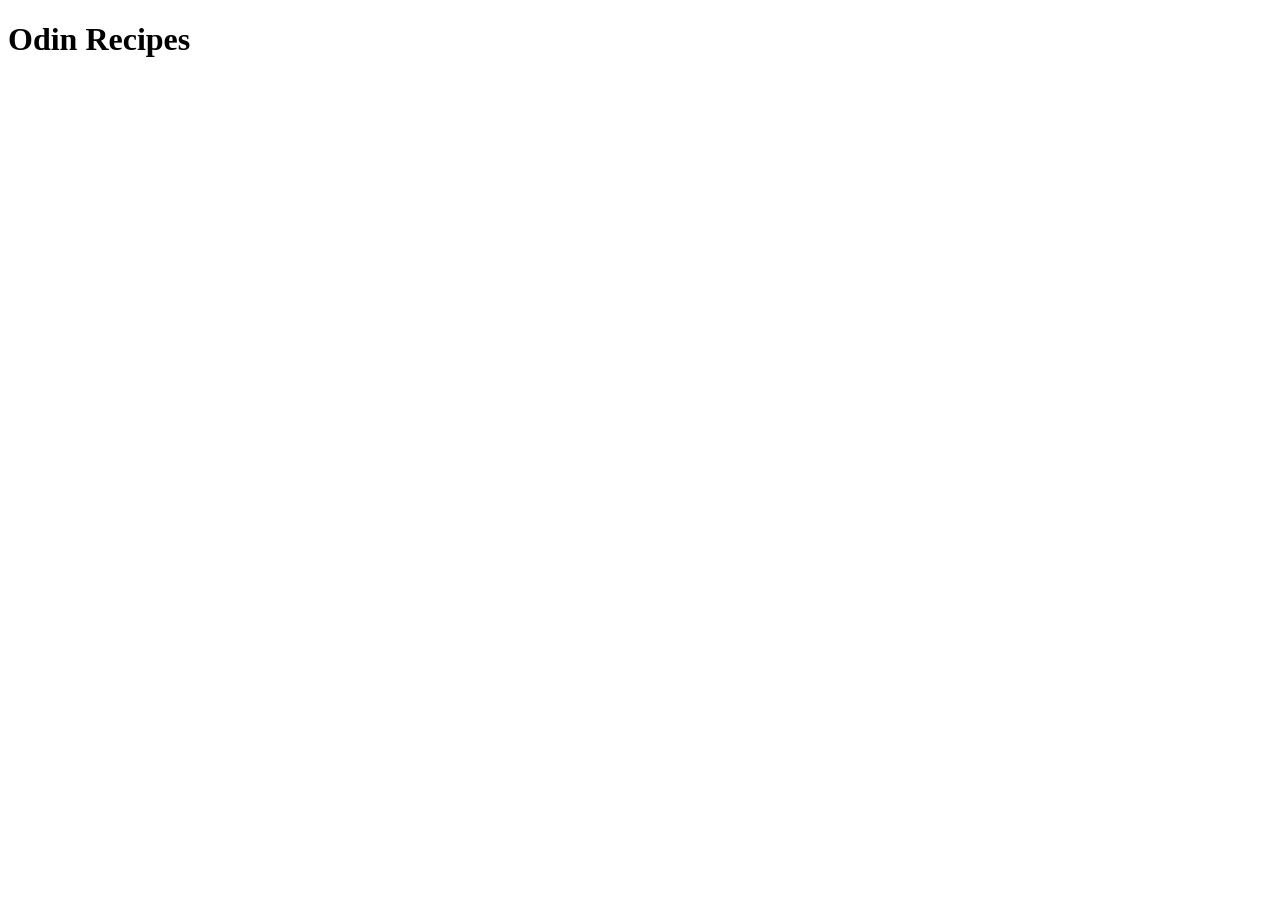
==== index.html @ 79f0f6a6 "Create site index Iteration 1 of this project on the TOP website was to create an index HTML file.  " ====
<!DOCTYPE html>
<html lang="en">
<head>
    <meta charset="UTF-8">
    <meta name="viewport" content="width=device-width, initial-scale=1.0">
    <title>Odin-Recipes</title>
</head>
<body>
    <h1>Odin Recipes</h1>
</body>
</html>
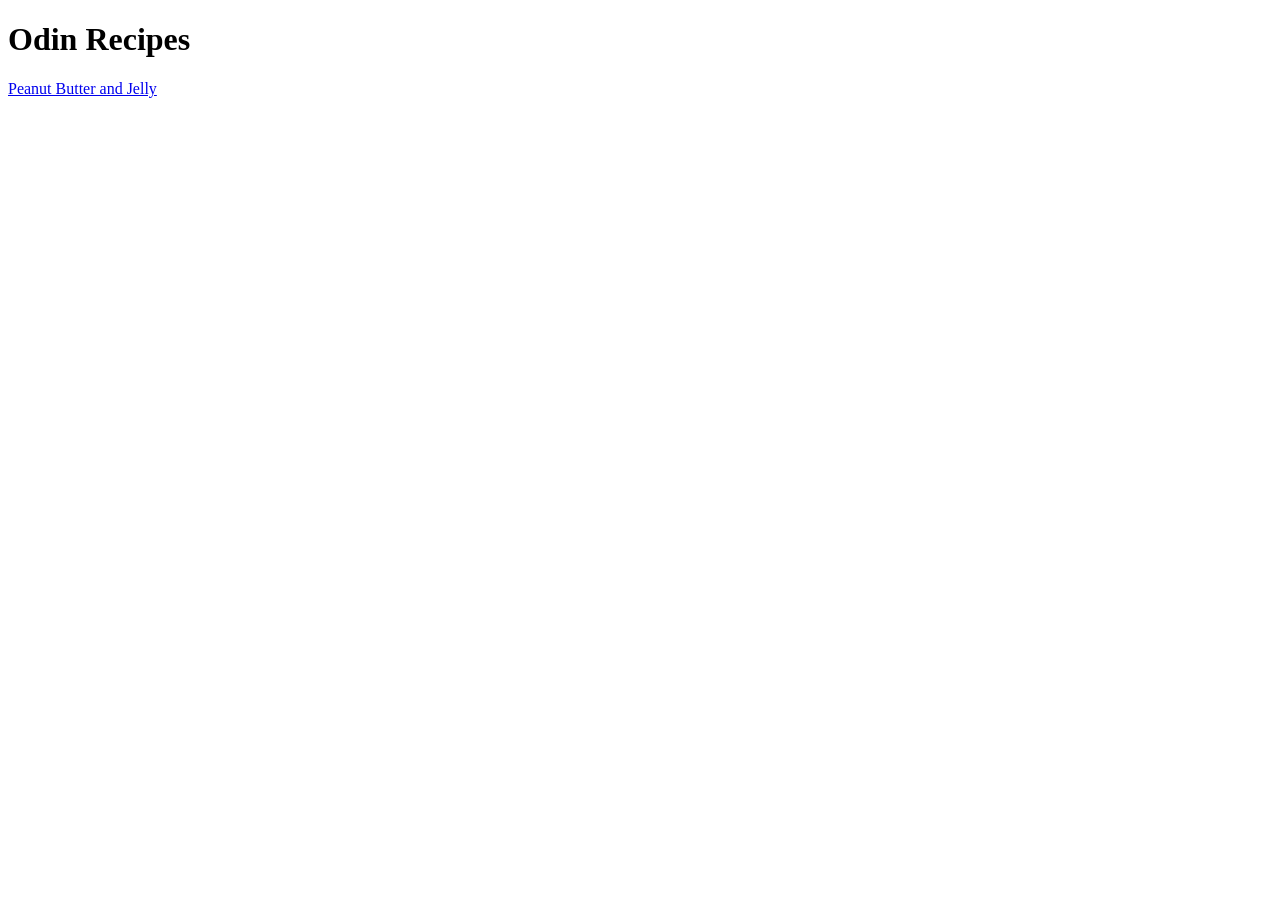
==== commit 572358e9: "Establish the framework for recipe pages Satisfies the instructions laid out in Iteration 2: of the " ====
--- a/index.html
+++ b/index.html
@@ -7,5 +7,6 @@
 </head>
 <body>
     <h1>Odin Recipes</h1>
+    <a href="recipes/pbandj.html">Peanut Butter and Jelly</a>
 </body>
 </html>
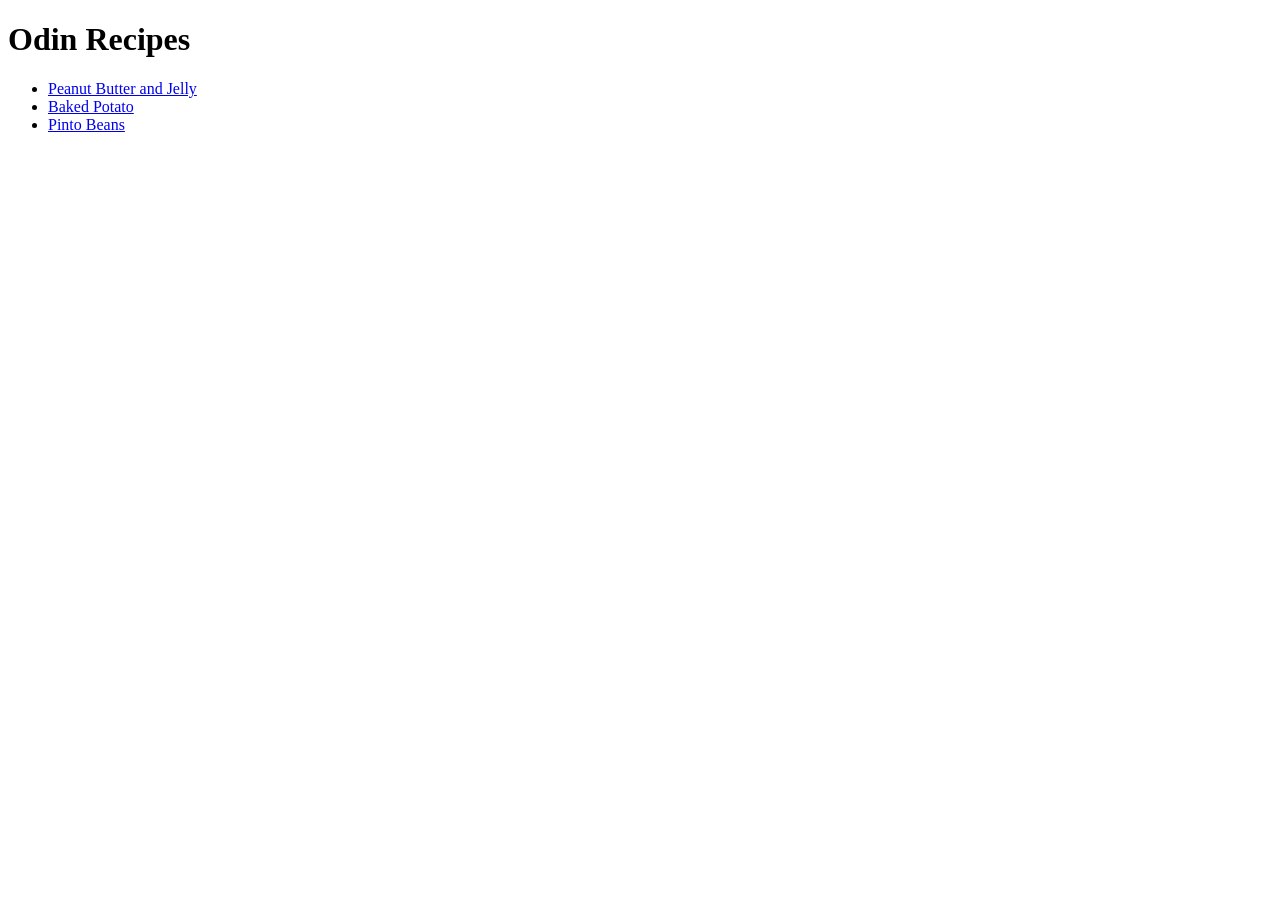
==== commit b0b0fc0b: "Add baked potato and pinto beans recipes Two more recipes were added, and linked to/from the index t" ====
--- a/index.html
+++ b/index.html
@@ -7,6 +7,10 @@
 </head>
 <body>
     <h1>Odin Recipes</h1>
-    <a href="recipes/pbandj.html">Peanut Butter and Jelly</a>
+    <ul>
+        <li><a href="recipes/pbandj.html">Peanut Butter and Jelly</a></li>
+        <li><a href="recipes/bakedpotato.html">Baked Potato</a></li>
+        <li><a href="recipes/pintobeans.html">Pinto Beans</a></li>
+    </ul>
 </body>
 </html>
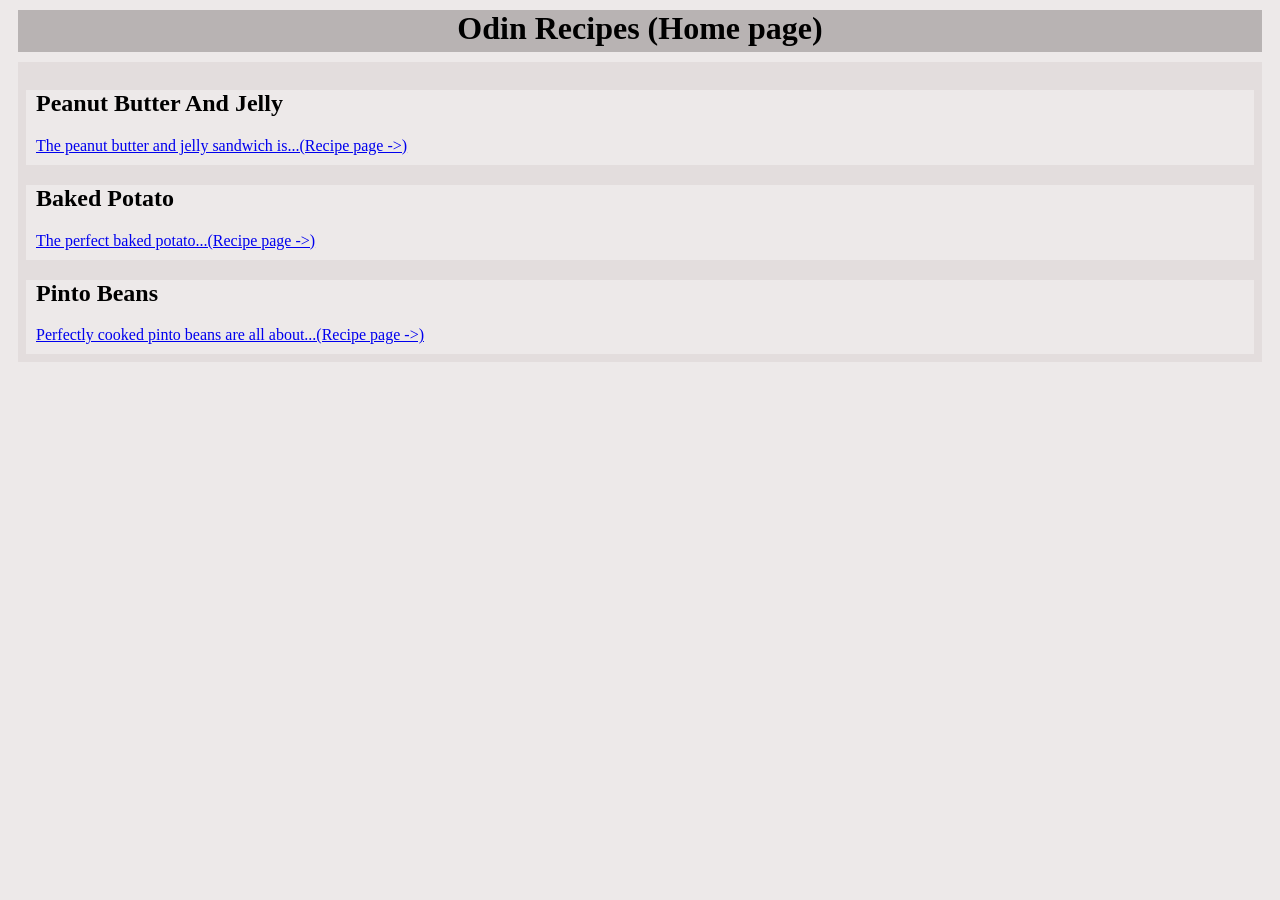
==== commit 6a2a3ca6: "Add a basic visual style to the index (home page) In order to fulfill the block and inline lesson on" ====
--- a/index.html
+++ b/index.html
@@ -3,14 +3,24 @@
 <head>
     <meta charset="UTF-8">
     <meta name="viewport" content="width=device-width, initial-scale=1.0">
+    <link rel="stylesheet" href="style.css">
     <title>Odin-Recipes</title>
 </head>
 <body>
-    <h1>Odin Recipes</h1>
+    <h1 class="page_header">Odin Recipes (Home page)</h1>
     <ul>
-        <li><a href="recipes/pbandj.html">Peanut Butter and Jelly</a></li>
-        <li><a href="recipes/bakedpotato.html">Baked Potato</a></li>
-        <li><a href="recipes/pintobeans.html">Pinto Beans</a></li>
+        <li>
+            <h2>Peanut Butter And Jelly</h2>
+            <a href="recipes/pbandj.html">The peanut butter and jelly sandwich is...(Recipe page ->)</a>
+        </li>
+        <li>
+            <h2>Baked Potato</h2>
+            <a href="recipes/bakedpotato.html">The perfect baked potato...(Recipe page ->)</a>
+        </li>
+        <li>
+            <h2>Pinto Beans</h2>
+            <a href="recipes/pintobeans.html">Perfectly cooked pinto beans are all about...(Recipe page ->)</a>
+        </li>
     </ul>
 </body>
 </html>
--- a/style.css
+++ b/style.css
@@ -0,0 +1,22 @@
+body {
+    background-color: rgb(237, 233, 233);
+}
+
+.page_header {
+    background-color: rgb(184, 179, 179);
+    margin: 10px 10px;
+    text-align: center;
+    padding-bottom: 5px;
+}
+
+ul {
+    background-color: rgb(227, 221, 221);
+    margin: 10px 10px;
+    padding: 8px;
+}
+
+li {
+    background-color:rgb(237, 233, 233);
+    list-style-type: none;
+    padding: 0px 10px 10px 10px;
+}
